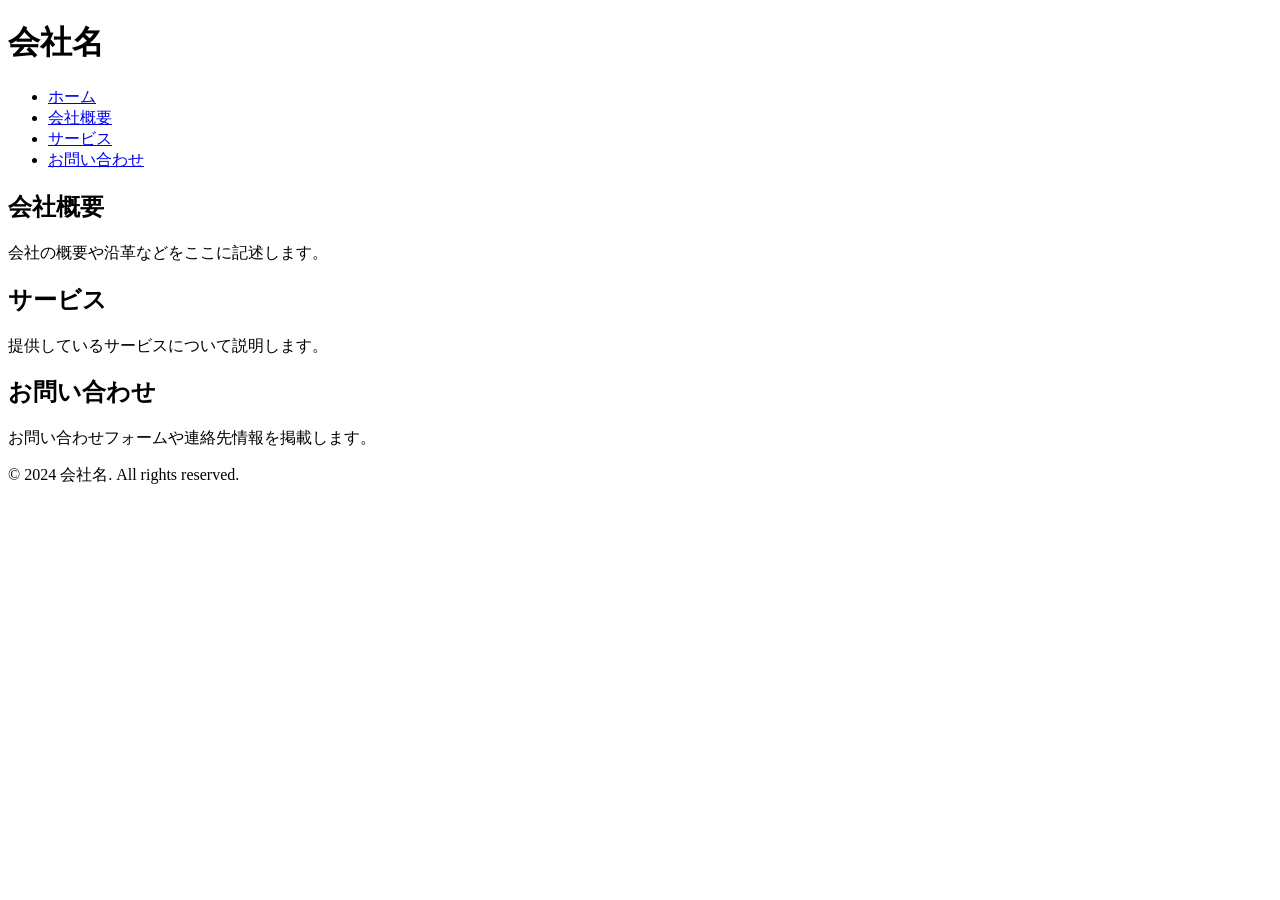
==== index.html @ d2a8246f "Update index.html" ====
<!DOCTYPE html>
<html lang="ja">
<head>
    <meta charset="UTF-8">
    <meta name="viewport" content="width=device-width, initial-scale=1.0">
    <title>会社名 - ホーム</title>
</head>
<body>

    <header>
        <h1>会社名</h1>
        <nav>
            <ul>
                <li><a href="#">ホーム</a></li>
                <li><a href="#">会社概要</a></li>
                <li><a href="#">サービス</a></li>
                <li><a href="#">お問い合わせ</a></li>
            </ul>
        </nav>
    </header>

    <main>
        <section>
            <h2>会社概要</h2>
            <p>会社の概要や沿革などをここに記述します。</p>
        </section>

        <section>
            <h2>サービス</h2>
            <p>提供しているサービスについて説明します。</p>
        </section>

        <section>
            <h2>お問い合わせ</h2>
            <p>お問い合わせフォームや連絡先情報を掲載します。</p>
        </section>
    </main>

    <footer>
        <p>&copy; 2024 会社名. All rights reserved.</p>
    </footer>

</body>
</html>
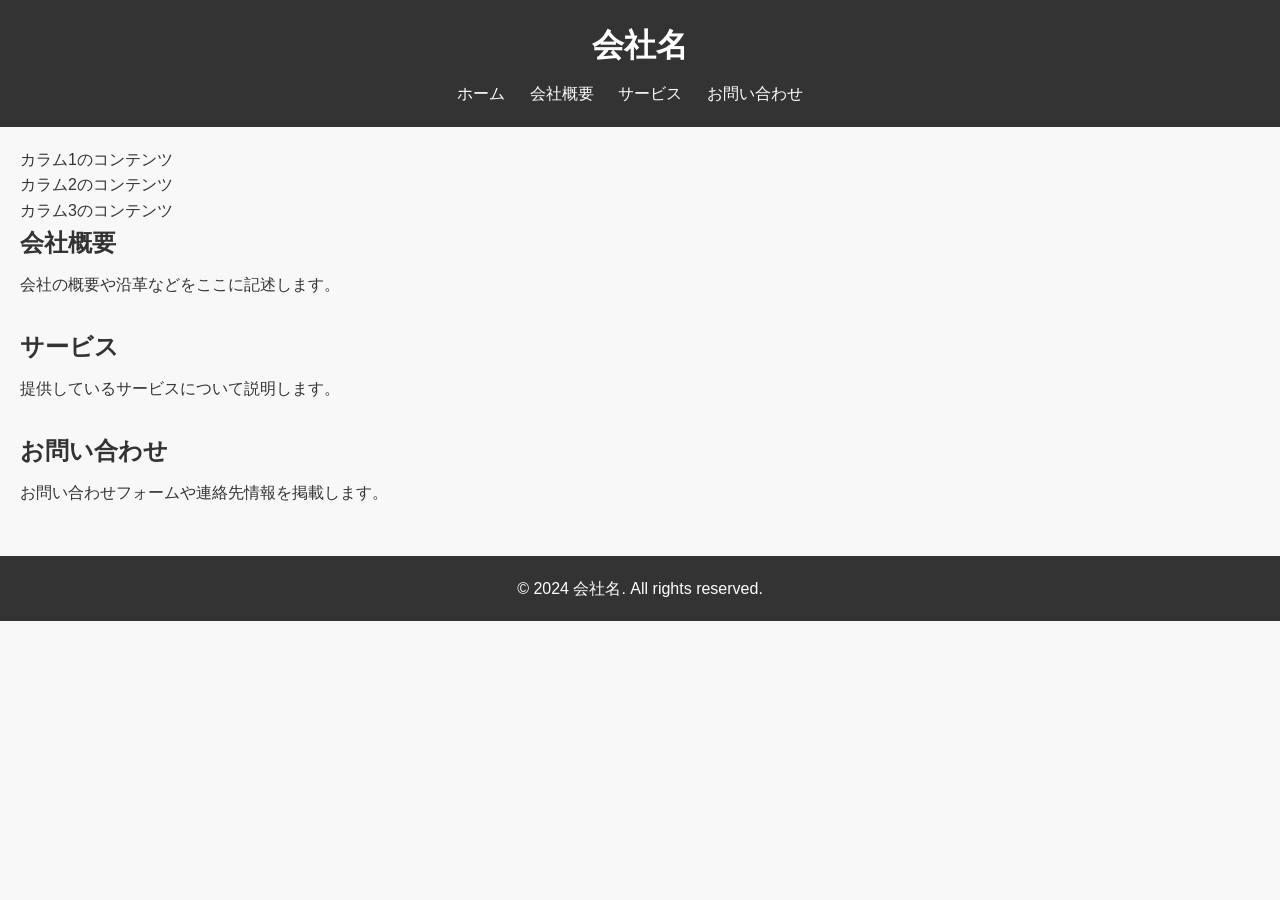
==== commit 92dd92a2: "Update index.html" ====
--- a/index.html
+++ b/index.html
@@ -1,10 +1,11 @@
-
 <!DOCTYPE html>
 <html lang="ja">
 <head>
     <meta charset="UTF-8">
     <meta name="viewport" content="width=device-width, initial-scale=1.0">
     <title>会社名 - ホーム</title>
+    <!-- CSSファイルを読み込む -->
+    <link rel="stylesheet" href="styles.css">
 </head>
 <body>
 
@@ -21,6 +22,13 @@
     </header>
 
     <main>
+        <div class="column-container">
+  <div class="column">カラム1のコンテンツ</div>
+  <div class="column">カラム2のコンテンツ</div>
+  <div class="column">カラム3のコンテンツ</div>
+</div>
+
+        
         <section>
             <h2>会社概要</h2>
             <p>会社の概要や沿革などをここに記述します。</p>
--- a/styles.css
+++ b/styles.css
@@ -0,0 +1,65 @@
+/* Reset CSS */
+* {
+    margin: 0;
+    padding: 0;
+    box-sizing: border-box;
+}
+
+/* Body styles */
+body {
+    font-family: Arial, sans-serif;
+    line-height: 1.6;
+    background-color: #f8f8f8;
+    color: #333;
+    margin: 0;
+    padding: 0;
+}
+
+/* Header styles */
+header {
+    background-color: #333;
+    color: #fff;
+    padding: 20px;
+    text-align: center;
+}
+
+header h1 {
+    margin-bottom: 10px;
+}
+
+nav ul {
+    list-style: none;
+}
+
+nav ul li {
+    display: inline;
+    margin-right: 20px;
+}
+
+nav ul li a {
+    color: #fff;
+    text-decoration: none;
+}
+
+/* Main styles */
+main {
+    padding: 20px;
+}
+
+section {
+    margin-bottom: 30px;
+}
+
+section h2 {
+    font-size: 24px;
+    margin-bottom: 10px;
+}
+
+/* Footer styles */
+footer {
+    background-color: #333;
+    color: #fff;
+    padding: 20px;
+    text-align: center;
+}
+
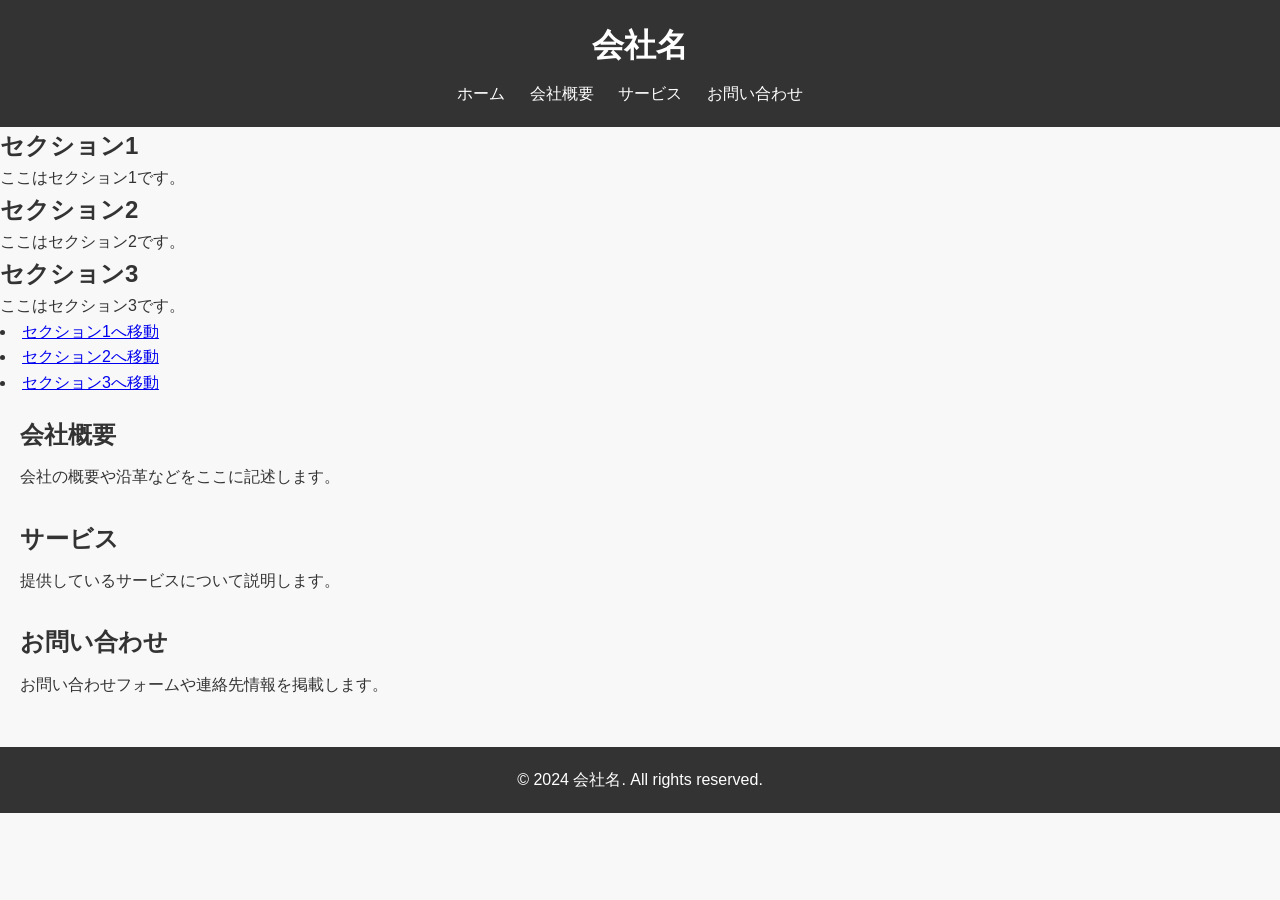
==== commit 1a5ff2c1: "Update index.html" ====
--- a/index.html
+++ b/index.html
@@ -21,12 +21,30 @@
         </nav>
     </header>
 
+    <div id="section1" class="scroll-target">
+  <h2>セクション1</h2>
+  <p>ここはセクション1です。</p>
+</div>
+
+<div id="section2" class="scroll-target">
+  <h2>セクション2</h2>
+  <p>ここはセクション2です。</p>
+</div>
+
+<div id="section3" class="scroll-target">
+  <h2>セクション3</h2>
+  <p>ここはセクション3です。</p>
+</div>
+
+    
+<li><a href="#section1">セクション1へ移動</a></li>
+  <li><a href="#section2">セクション2へ移動</a></li>
+  <li><a href="#section3">セクション3へ移動</a></li>
+
+
+
+    
     <main>
-        <div class="column-container">
-  <div class="column">カラム1のコンテンツ</div>
-  <div class="column">カラム2のコンテンツ</div>
-  <div class="column">カラム3のコンテンツ</div>
-</div>
 
         
         <section>
--- a/styles.css
+++ b/styles.css
@@ -46,6 +46,16 @@
     padding: 20px;
 }
 
+
+.column-container {
+  display: flex;
+}
+
+.column {
+  flex: 1;
+  padding: 10px;
+}
+
 section {
     margin-bottom: 30px;
 }
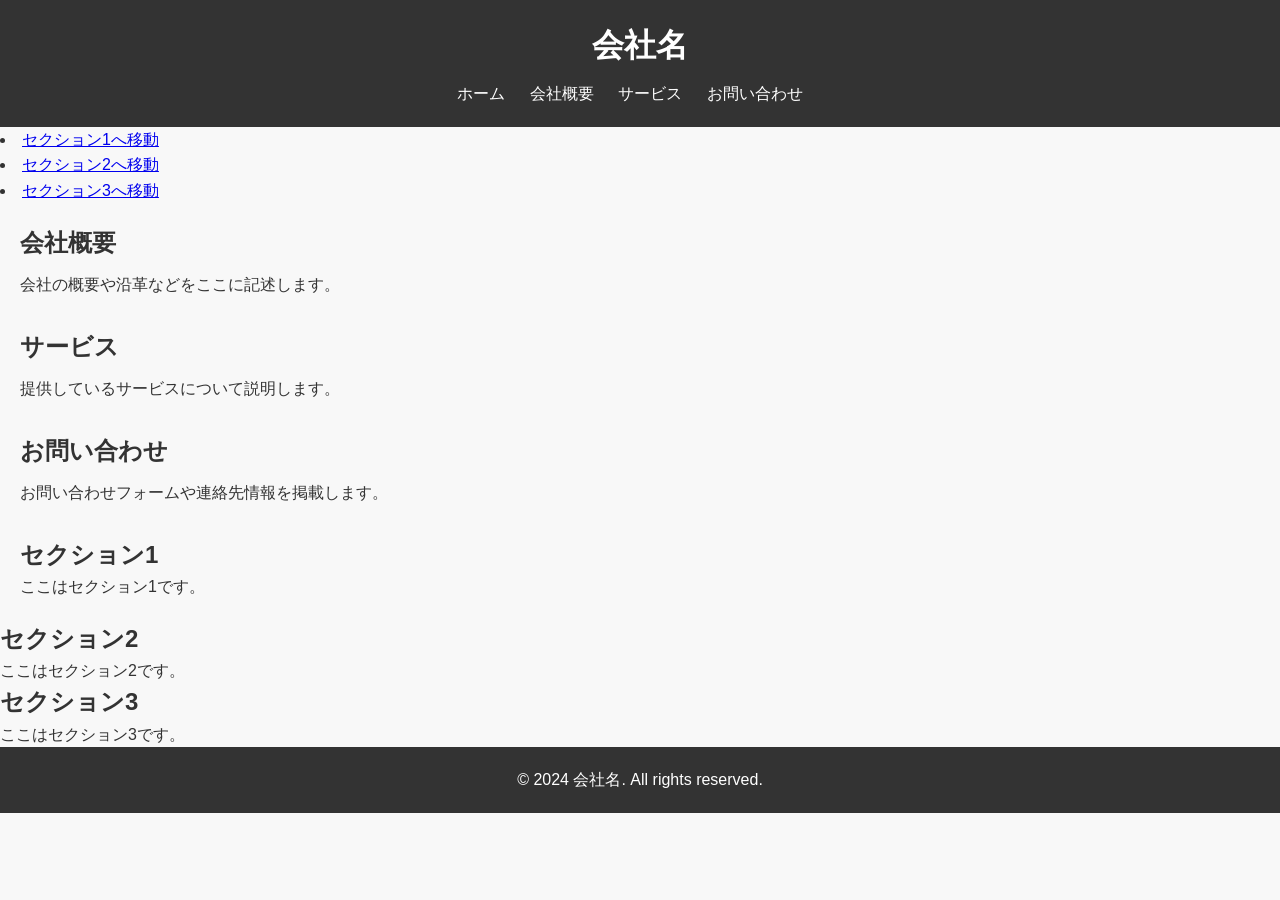
==== commit e0e48798: "Update index.html" ====
--- a/index.html
+++ b/index.html
@@ -22,19 +22,6 @@
     </header>
 
     <div id="section1" class="scroll-target">
-  <h2>セクション1</h2>
-  <p>ここはセクション1です。</p>
-</div>
-
-<div id="section2" class="scroll-target">
-  <h2>セクション2</h2>
-  <p>ここはセクション2です。</p>
-</div>
-
-<div id="section3" class="scroll-target">
-  <h2>セクション3</h2>
-  <p>ここはセクション3です。</p>
-</div>
 
     
 <li><a href="#section1">セクション1へ移動</a></li>
@@ -61,6 +48,21 @@
             <h2>お問い合わせ</h2>
             <p>お問い合わせフォームや連絡先情報を掲載します。</p>
         </section>
+
+          <h2>セクション1</h2>
+  <p>ここはセクション1です。</p>
+</div>
+
+<div id="section2" class="scroll-target">
+  <h2>セクション2</h2>
+  <p>ここはセクション2です。</p>
+</div>
+
+<div id="section3" class="scroll-target">
+  <h2>セクション3</h2>
+  <p>ここはセクション3です。</p>
+</div>
+    
     </main>
 
     <footer>
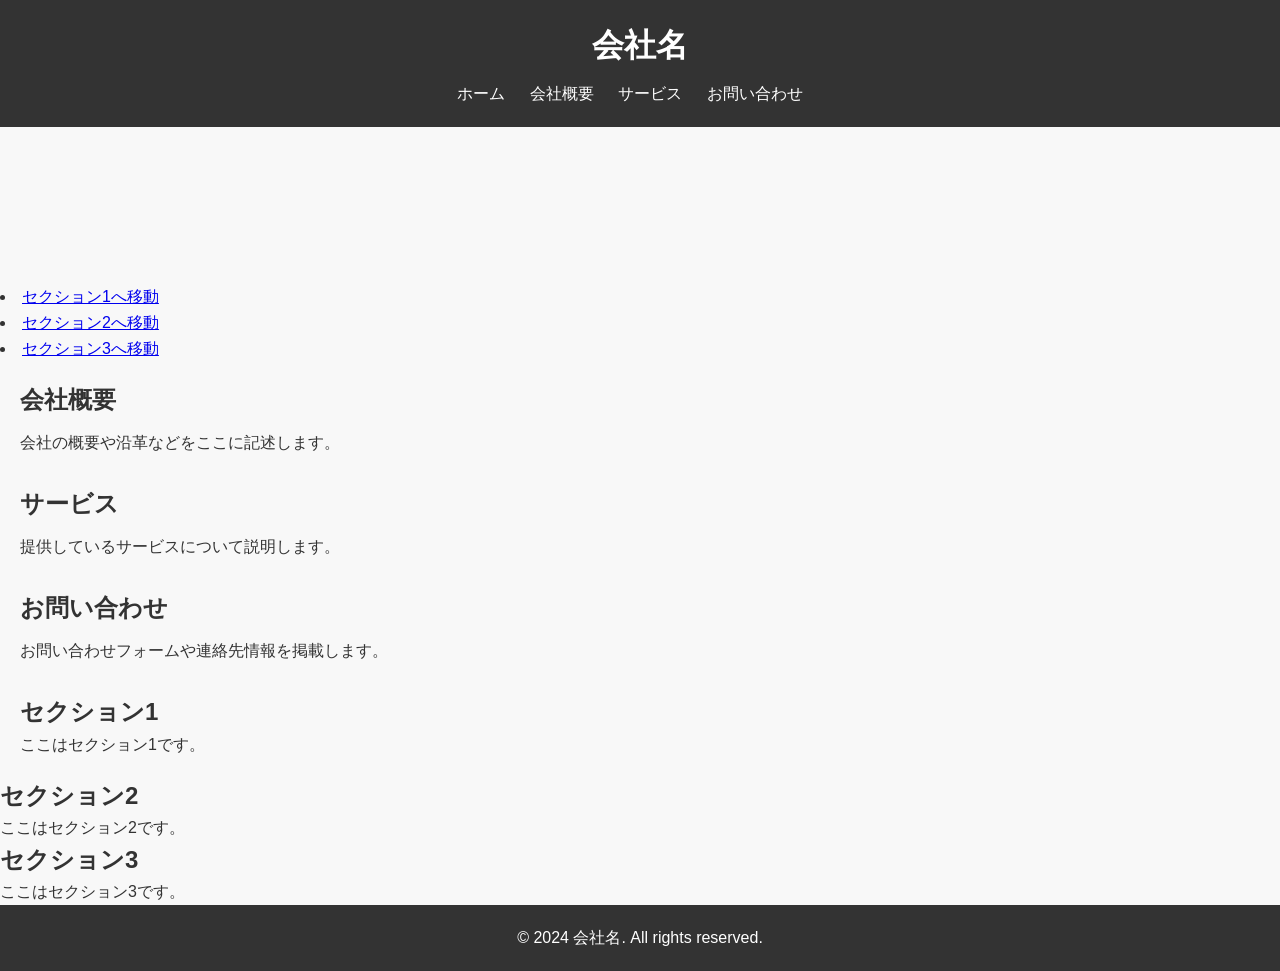
==== commit 722b4fb1: "Update index.html" ====
--- a/index.html
+++ b/index.html
@@ -14,6 +14,8 @@
         <nav>
             <ul>
                 <li><a href="#">ホーム</a></li>
+
+
                 <li><a href="#">会社概要</a></li>
                 <li><a href="#">サービス</a></li>
                 <li><a href="#">お問い合わせ</a></li>
@@ -22,6 +24,14 @@
     </header>
 
     <div id="section1" class="scroll-target">
+
+<div class="video-background">
+  <video autoplay muted loop>
+    <source src="https://www.youtube.com/watch?v=WgJMamqWJdE" type="video/mp4">
+    Your browser does not support the video tag.
+  </video>
+  <div class="video-overlay"></div>
+</div>
 
     
 <li><a href="#section1">セクション1へ移動</a></li>
@@ -49,7 +59,7 @@
             <p>お問い合わせフォームや連絡先情報を掲載します。</p>
         </section>
 
-          <h2>セクション1</h2>
+<h2>セクション1</h2>
   <p>ここはセクション1です。</p>
 </div>
 
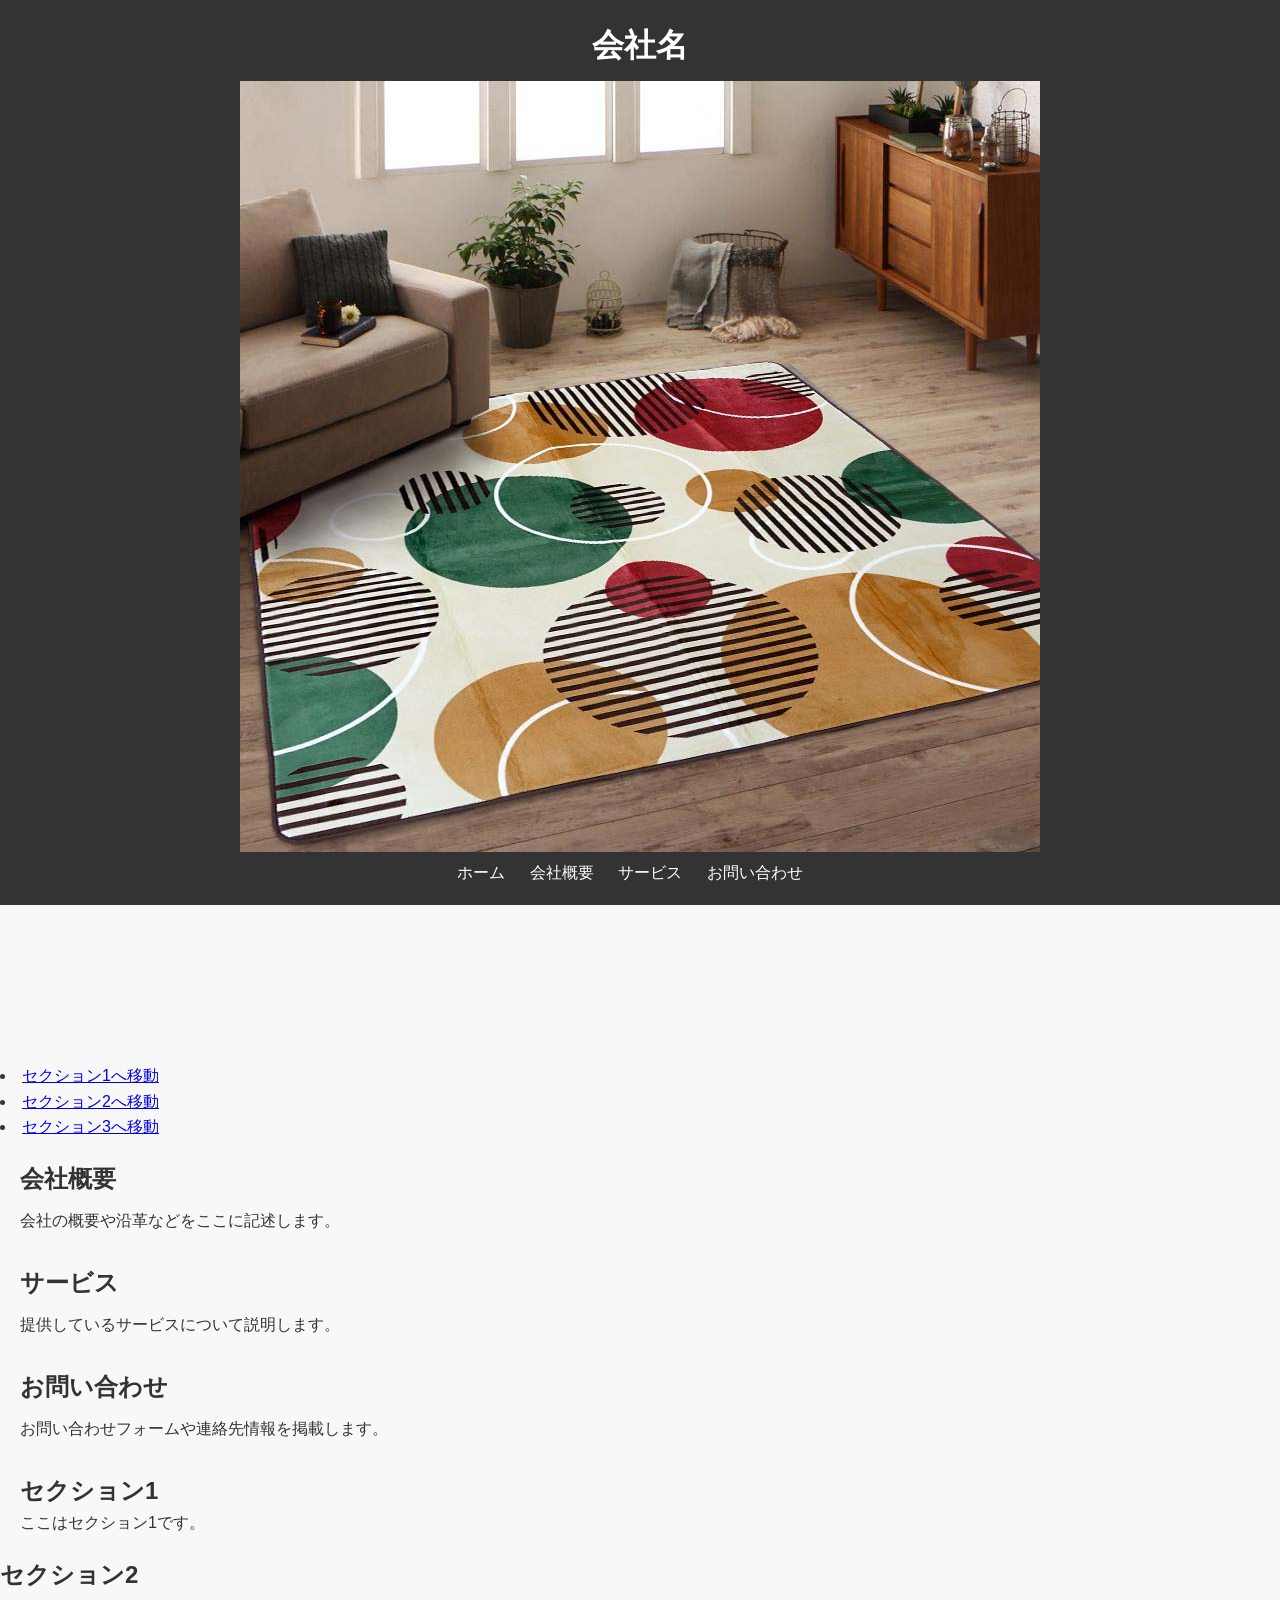
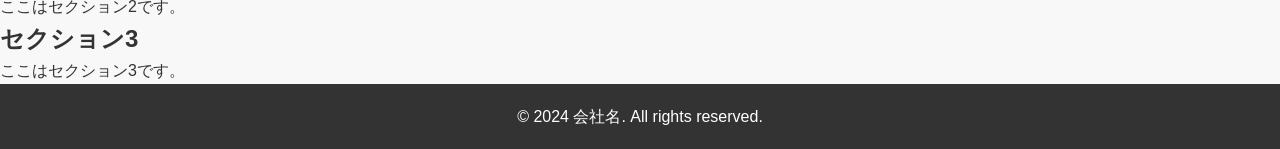
==== commit 09f3237b: "Update index.html" ====
--- a/index.html
+++ b/index.html
@@ -11,6 +11,7 @@
 
     <header>
         <h1>会社名</h1>
+            <img src="images/header-background.jpg" alt="ヘッダー画像">
         <nav>
             <ul>
                 <li><a href="#">ホーム</a></li>
--- a/styles.css
+++ b/styles.css
@@ -25,6 +25,17 @@
 
 header h1 {
     margin-bottom: 10px;
+
+ .header {
+    background-image: url('images/header-background.jpg');
+    background-size: cover; /* 画像をヘッダーのサイズに合わせる */
+    background-position: center; /* 画像を中央に配置する */
+    height: 300px; /* ヘッダーの高さを設定する */
+    color: white; /* テキストの色を白に設定する */
+    display: flex;
+    align-items: center;
+    justify-content: center;
+}
 }
 
 nav ul {
